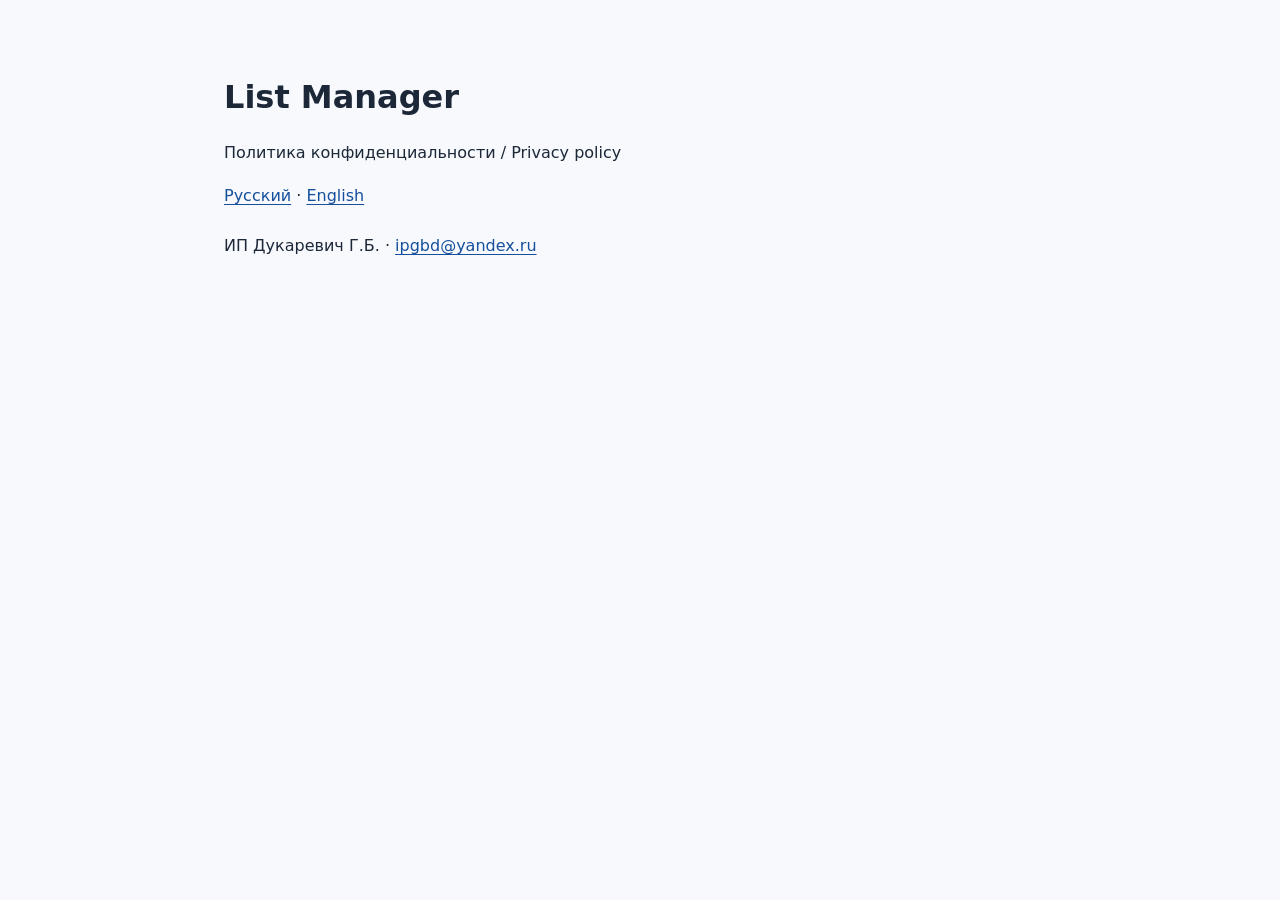
==== index.html @ c69b0f96 "Add List Manager privacy policy site" ====
<!doctype html>
<html lang="ru">
<head>
  <meta charset="utf-8">
  <meta name="viewport" content="width=device-width, initial-scale=1">
  <title>List Manager — Privacy policy / Политика конфиденциальности</title>
  <link rel="stylesheet" href="style.css">
</head>
<body><main>
  <h1>List Manager</h1>
  <p>Политика конфиденциальности / Privacy policy</p>
  <nav aria-label="Language / Язык"><a href="privacy/ru.html" lang="ru">Русский</a> · <a href="privacy/en.html" lang="en">English</a></nav>
  <p>ИП Дукаревич Г.Б. · <a href="mailto:ipgbd@yandex.ru">ipgbd@yandex.ru</a></p>
</main></body>
</html>
---- style.css ----
:root { color-scheme: light dark; font-family: system-ui, sans-serif; line-height: 1.65; }
body { margin: 0; background: #f7f9fc; color: #1c2738; }
main { max-width: 52rem; margin: 2rem auto; padding: 1.5rem; }
h1, h2 { line-height: 1.3; }
h2 { margin-top: 2rem; }
a { color: #154f9d; text-underline-offset: .18em; }
code { overflow-wrap: anywhere; }
nav { margin-bottom: 1.5rem; }
@media (prefers-color-scheme: dark) {
  body { background: #121922; color: #e7edf6; }
  a { color: #9dc7ff; }
}
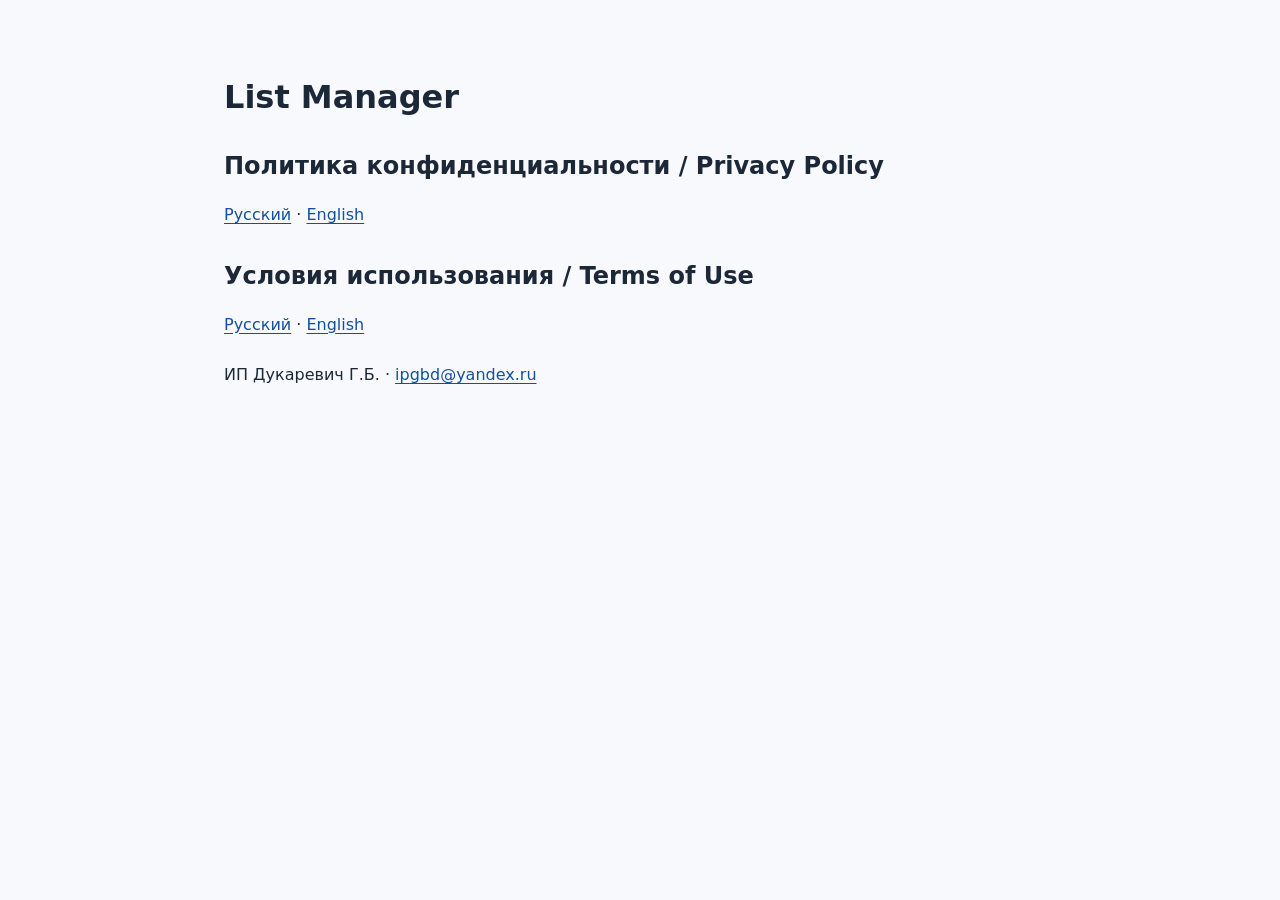
==== commit ec92d5c6: "Link privacy policies and terms of use from home page" ====
--- a/index.html
+++ b/index.html
@@ -3,13 +3,15 @@
 <head>
   <meta charset="utf-8">
   <meta name="viewport" content="width=device-width, initial-scale=1">
-  <title>List Manager — Privacy policy / Политика конфиденциальности</title>
+  <title>List Manager — Правовые документы / Legal documents</title>
   <link rel="stylesheet" href="style.css">
 </head>
 <body><main>
   <h1>List Manager</h1>
-  <p>Политика конфиденциальности / Privacy policy</p>
-  <nav aria-label="Language / Язык"><a href="privacy/ru.html" lang="ru">Русский</a> · <a href="privacy/en.html" lang="en">English</a></nav>
+  <h2>Политика конфиденциальности / Privacy Policy</h2>
+  <nav aria-label="Privacy Policy"><a href="privacy/ru.html" lang="ru">Русский</a> · <a href="privacy/en.html" lang="en">English</a></nav>
+  <h2>Условия использования / Terms of Use</h2>
+  <nav aria-label="Terms of Use"><a href="terms/ru.html" lang="ru">Русский</a> · <a href="terms/en.html" lang="en">English</a></nav>
   <p>ИП Дукаревич Г.Б. · <a href="mailto:ipgbd@yandex.ru">ipgbd@yandex.ru</a></p>
 </main></body>
 </html>
--- a/style.css
+++ b/style.css
@@ -1,7 +1,7 @@
 :root { color-scheme: light dark; font-family: system-ui, sans-serif; line-height: 1.65; }
 body { margin: 0; background: #f7f9fc; color: #1c2738; }
 main { max-width: 52rem; margin: 2rem auto; padding: 1.5rem; }
-h1, h2 { line-height: 1.3; }
+h1, h2 { line-height: 1.3; overflow-wrap: anywhere; }
 h2 { margin-top: 2rem; }
 a { color: #154f9d; text-underline-offset: .18em; }
 code { overflow-wrap: anywhere; }
